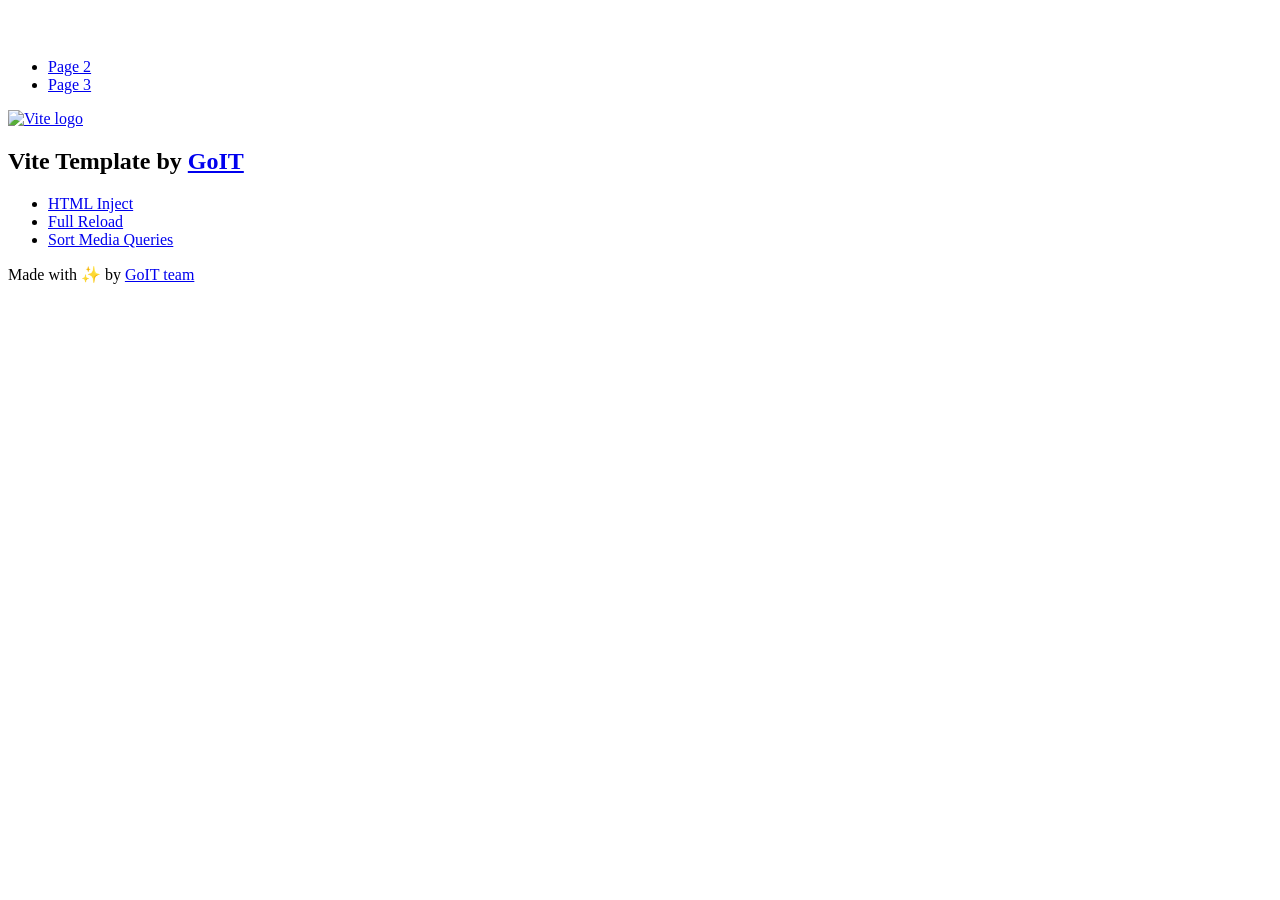
==== index.html @ fd85bdd6 "Deploying to gh-pages from @ MaxfeedLeyn/goit-js-hw-09@a41f7fb5e4968fbea3c1c519d75058c3e5dd7774 🚀" ====
<!DOCTYPE html>
<html lang="en">
  <head>
    <meta charset="UTF-8" />
    <link rel="icon" type="image/svg+xml" href="/vanilla-app-template/favicon.svg" />
    <meta name="viewport" content="width=device-width, initial-scale=1.0" />
    <title>Vanilla App Template</title>
    <script type="module" crossorigin src="/vanilla-app-template/index.js"></script>
    <link rel="stylesheet" crossorigin href="/vanilla-app-template/assets/styles-DvPDDfy5.css">
  </head>
  <body>
    <header class="header">
  <div class="container">
    <nav class="nav">
      <a class="nav-logo" href="./index.html" aria-label="Site logo">
        <svg class="nav-logo-icon" width="100" height="30">
          <use href="/vanilla-app-template/assets/sprite-E8vg0sBb.svg#logo"></use>
        </svg>
      </a>
      <ul class="nav-list">
        <li class="nav-item">
          <a class="nav-link {=$highlight-act}" href="./page-2.html">Page 2</a>
        </li>
        <li class="nav-item">
          <a class="nav-link {=$highlight-curr}" href="./page-3.html">Page 3</a>
        </li>
      </ul>
    </nav>
  </div>
</header>


    <main>
      <!-- Loads the specified .html file -->
      <section class="vite-promo">
  <div class="container">
    <div class="vite-promo-thumb">
      <a
        class="vite-promo-link"
        href="https://vitejs.dev/"
        target="_blank"
        rel="noopener noreferrer"
        aria-label="Link to Vite official website"
        title="Vite.js  build tool"
      >
        <!-- Path to images as from index.html file -->
        <img
          class="pic"
          src="/vanilla-app-template/assets/vite-logo-9o_aqrTe.png"
          alt="Vite logo"
          width="640"
          height="640"
        />
      </a>
    </div>
    <h1 class="main-title">
      <span class="main-title-gradient">Vite</span>
      Template by
      <a
        class="main-title-link"
        href="https://github.com/goitacademy/vanilla-app-template"
        target="_blank"
        rel="noopener noreferrer"
      >
        GoIT
      </a>
    </h1>
  </div>
</section>

      <article class="badges">
  <div class="container">
    <ul class="badges-list">
      <li class="badges-item">
        <a
          class="badges-link"
          href="https://www.npmjs.com/package/vite-plugin-html-inject"
          target="_blank"
          rel="noopener noreferrer"
        >
          HTML Inject
        </a>
      </li>
      <li class="badges-item">
        <a
          class="badges-link"
          href="https://www.npmjs.com/package/vite-plugin-full-reload"
          target="_blank"
          rel="noopener noreferrer"
        >
          Full Reload
        </a>
      </li>
      <li class="badges-item">
        <a
          class="badges-link"
          href="https://www.npmjs.com/package/postcss-sort-media-queries"
          target="_blank"
          rel="noopener noreferrer"
        >
          Sort Media Queries
        </a>
      </li>
    </ul>
  </div>
</article>

    </main>

    <footer class="footer">
  <div class="container">
    <p class="footer-desc">
      Made with ✨ by
      <a
        class="footer-link"
        href="https://goit.global/ua/"
        target="_blank"
        rel="noopener noreferrer"
      >
        GoIT team
      </a>
    </p>
  </div>
</footer>


  </body>
</html>
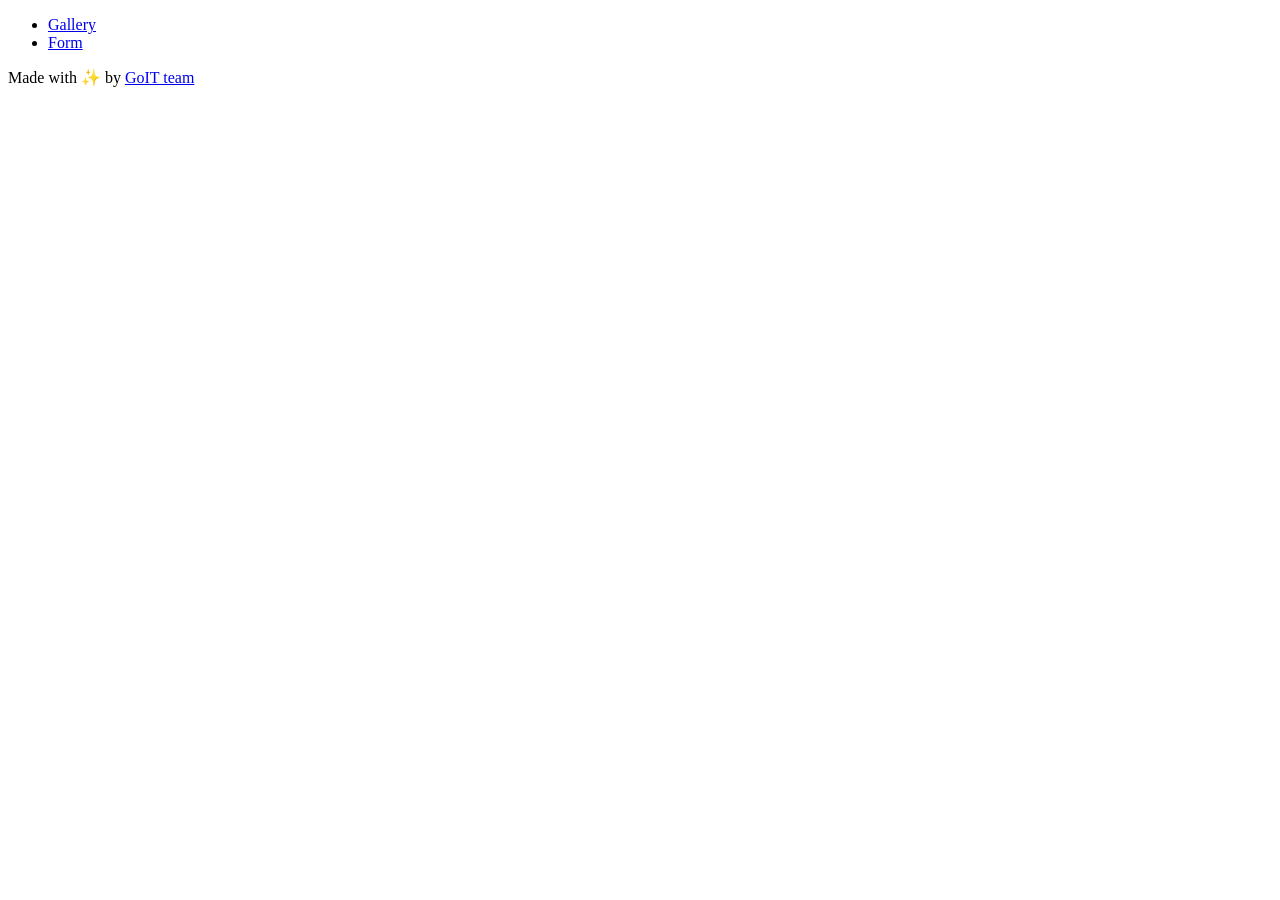
==== commit 118ad320: "Deploying to gh-pages from @ MaxfeedLeyn/goit-js-hw-09@c8ba0ba69b3ce9a2bd35a096163d32d383dbe635 🚀" ====
--- a/index.html
+++ b/index.html
@@ -2,110 +2,37 @@
 <html lang="en">
   <head>
     <meta charset="UTF-8" />
-    <link rel="icon" type="image/svg+xml" href="/vanilla-app-template/favicon.svg" />
+    <link rel="icon" type="image/svg+xml" href="/goit-js-hw-09/favicon.svg" />
     <meta name="viewport" content="width=device-width, initial-scale=1.0" />
     <title>Vanilla App Template</title>
-    <script type="module" crossorigin src="/vanilla-app-template/index.js"></script>
-    <link rel="stylesheet" crossorigin href="/vanilla-app-template/assets/styles-DvPDDfy5.css">
+    <link rel="stylesheet" crossorigin href="/goit-js-hw-09/assets/styles-Ctwmmamf.css">
   </head>
   <body>
     <header class="header">
-  <div class="container">
-    <nav class="nav">
-      <a class="nav-logo" href="./index.html" aria-label="Site logo">
-        <svg class="nav-logo-icon" width="100" height="30">
-          <use href="/vanilla-app-template/assets/sprite-E8vg0sBb.svg#logo"></use>
-        </svg>
-      </a>
-      <ul class="nav-list">
-        <li class="nav-item">
-          <a class="nav-link {=$highlight-act}" href="./page-2.html">Page 2</a>
-        </li>
-        <li class="nav-item">
-          <a class="nav-link {=$highlight-curr}" href="./page-3.html">Page 3</a>
-        </li>
-      </ul>
-    </nav>
-  </div>
-</header>
+      <div class="container">
+        <nav class="nav">
+          <!-- <a class="nav-logo" href="./index.html" aria-label="Site logo">
+            <svg class="nav-logo-icon" width="100" height="30">
+              <use href="{=$icon-path}"></use>
+            </svg>
+          </a> -->
+          <ul class="nav-list">
+            <li class="nav-item">
+              <a class="nav-link {=$highlight-act}" href="./1-gallery.html"
+                >Gallery</a
+              >
+            </li>
+            <li class="nav-item">
+              <a class="nav-link {=$highlight-curr}" href="./2-form.html"
+                >Form</a
+              >
+            </li>
+          </ul>
+        </nav>
+      </div>
+    </header>
 
-
-    <main>
-      <!-- Loads the specified .html file -->
-      <section class="vite-promo">
-  <div class="container">
-    <div class="vite-promo-thumb">
-      <a
-        class="vite-promo-link"
-        href="https://vitejs.dev/"
-        target="_blank"
-        rel="noopener noreferrer"
-        aria-label="Link to Vite official website"
-        title="Vite.js  build tool"
-      >
-        <!-- Path to images as from index.html file -->
-        <img
-          class="pic"
-          src="/vanilla-app-template/assets/vite-logo-9o_aqrTe.png"
-          alt="Vite logo"
-          width="640"
-          height="640"
-        />
-      </a>
-    </div>
-    <h1 class="main-title">
-      <span class="main-title-gradient">Vite</span>
-      Template by
-      <a
-        class="main-title-link"
-        href="https://github.com/goitacademy/vanilla-app-template"
-        target="_blank"
-        rel="noopener noreferrer"
-      >
-        GoIT
-      </a>
-    </h1>
-  </div>
-</section>
-
-      <article class="badges">
-  <div class="container">
-    <ul class="badges-list">
-      <li class="badges-item">
-        <a
-          class="badges-link"
-          href="https://www.npmjs.com/package/vite-plugin-html-inject"
-          target="_blank"
-          rel="noopener noreferrer"
-        >
-          HTML Inject
-        </a>
-      </li>
-      <li class="badges-item">
-        <a
-          class="badges-link"
-          href="https://www.npmjs.com/package/vite-plugin-full-reload"
-          target="_blank"
-          rel="noopener noreferrer"
-        >
-          Full Reload
-        </a>
-      </li>
-      <li class="badges-item">
-        <a
-          class="badges-link"
-          href="https://www.npmjs.com/package/postcss-sort-media-queries"
-          target="_blank"
-          rel="noopener noreferrer"
-        >
-          Sort Media Queries
-        </a>
-      </li>
-    </ul>
-  </div>
-</article>
-
-    </main>
+    <main></main>
 
     <footer class="footer">
   <div class="container">
@@ -123,6 +50,5 @@
   </div>
 </footer>
 
-
   </body>
 </html>
